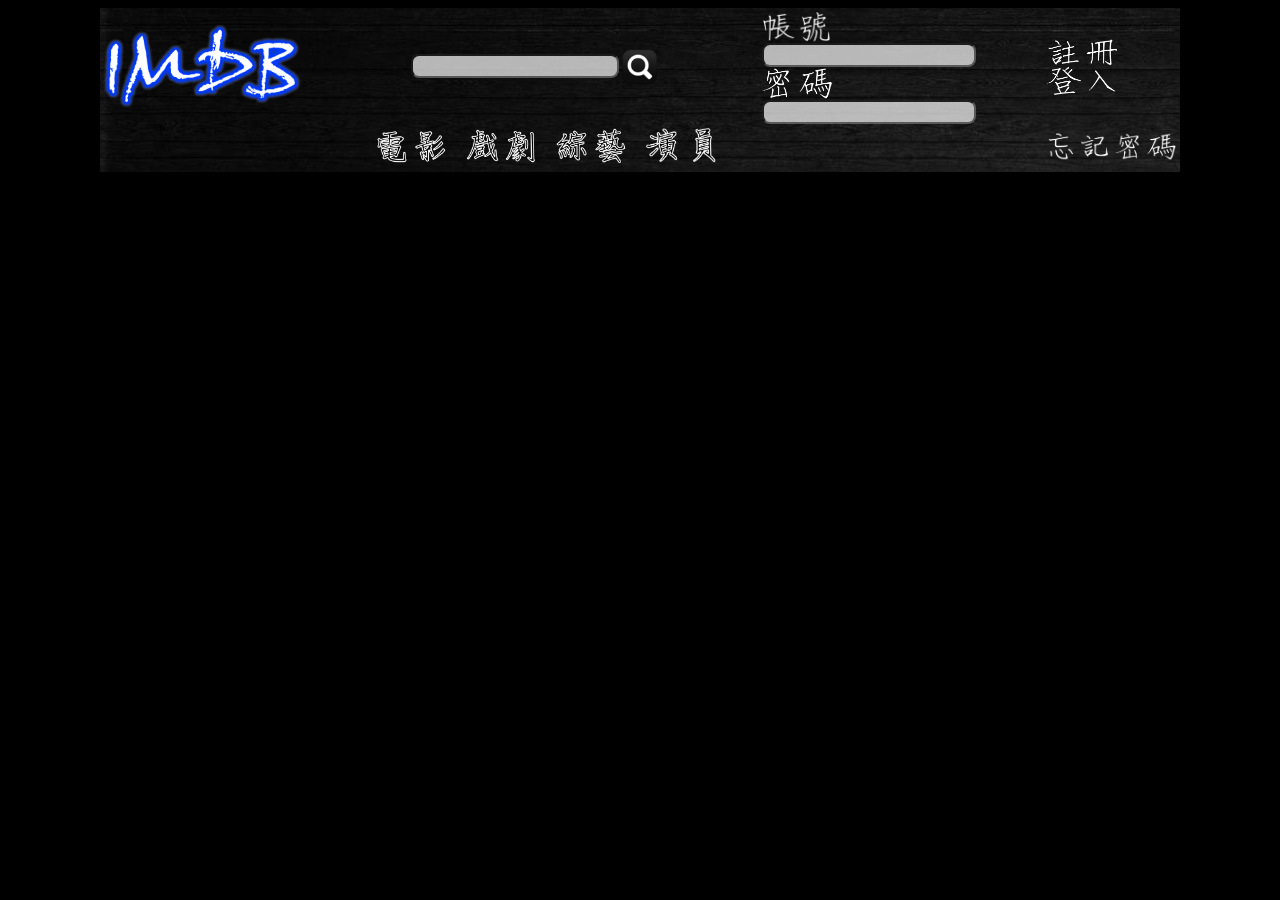
==== index.html @ f68a4082 "init" ====
﻿<!DOCTYPE html>
<html>
	<head>
		<title>IMDB</title>
		<link type="text/css" rel="stylesheet" href="./css/index.css">
	</head>
	<body>
		<div id="main">
			<div id="header">
				<table>
					<tr>
						<td id="logo"><a href="index.html"><img src="PIC/top/logo.png" width="200px" ></a></td>
						<td id="search"><form name="search" action="php/search.php" method="GET"><input type="text" name="search"/><img src="PIC/top/searchbutton.png" onclick="document.search.submit()" width="42px"></form></td>
						<td id="memberlogin">
							<form name="memberlogin" action="php/login.php" method="POST">
								<img src="PIC/top/account.png" width="70px"/><input type="text" name="MEMBER_ACCOUNT"/><br>
								<img src="PIC/top/password.png" width="70px"/><input type="password" name="MEMBER_PASSWORD"><br>
							</form>
						</td>
						<td id="memberlogin2">
							<a href="page/register.html"><img src="PIC/top/register.png" width="70px"></a><br>
							<img src="PIC/top/login.png" onclick="document.memberlogin.submit()" width="70px"><br>
						</td>
					</tr>
					<tr>
						<td></td>
						<td align="center">　
							<a href="page/movie.php" onMouseOut="document.movie.src='PIC/top/movie.png'" onMouseOver="document.movie.src='PIC/top/movie-1.png'"><img src="PIC/top/movie.png" name="movie" width="70px"></a>　
							<a href="page/drama.php" onMouseOut="document.drama.src='PIC/top/drama.png'" onMouseOver="document.drama.src='PIC/top/drama-1.png'"><img src="PIC/top/drama.png" name="drama" width="70px"></a>　
							<a href="page/tvshow.php" onMouseOut="document.tvshow.src='PIC/top/tvshow.png'" onMouseOver="document.tvshow.src='PIC/top/tvshow-1.png'"><img src="PIC/top/tvshow.png" name="tvshow" width="70px"></a>　
							<a href="page/actor.php" onMouseOut="document.actor.src='PIC/top/actor.png'" onMouseOver="document.actor.src='PIC/top/actor-1.png'"><img src="PIC/top/actor.png" name="actor" width="70px"></a>　
						</td>
						<td></td><td><a href="page/forget.html"><img src="PIC/top/forget.png" width="130px"/></a></td>
					</tr>
				</table>
			</div>
			<div id="context">
			
			</div>
		</div>
	</body>
</html>
---- css/index.css ----
body{
	background-color:black;
}
#main {
	position: relative;
	max-width: 1080px;
	margin: auto;
	background-color:black;
}
/*header*/
#header table{
	width:100%;
}

#header {
	background-image:url("../PIC/top/bg.png");
}
#logo {
	width:210px;
}
#search  {
	width:510px;
	text-align:center;
}
#search input{
	border-radius:8px;
	font-family:"微軟正黑體";
	font-size:16px;
	font-weight:bold;
	opacity:0.7;
	width:200px;
}
#search img{
	 vertical-align:middle;
}
#memberlogin {
	width:300px;
	text-align:top;
}
#memberlogin input{
	border-radius:8px;
	font-family:"微軟正黑體";
	font-size:16px;
	font-weight:bold;
	opacity:0.7;
}
#memberlogin img{
	 vertical-align:middle;
}
#memberlogin2 {
	width:60px;
}
#memberlogin2 img{
	 vertical-align:middle;
}
/*context*/
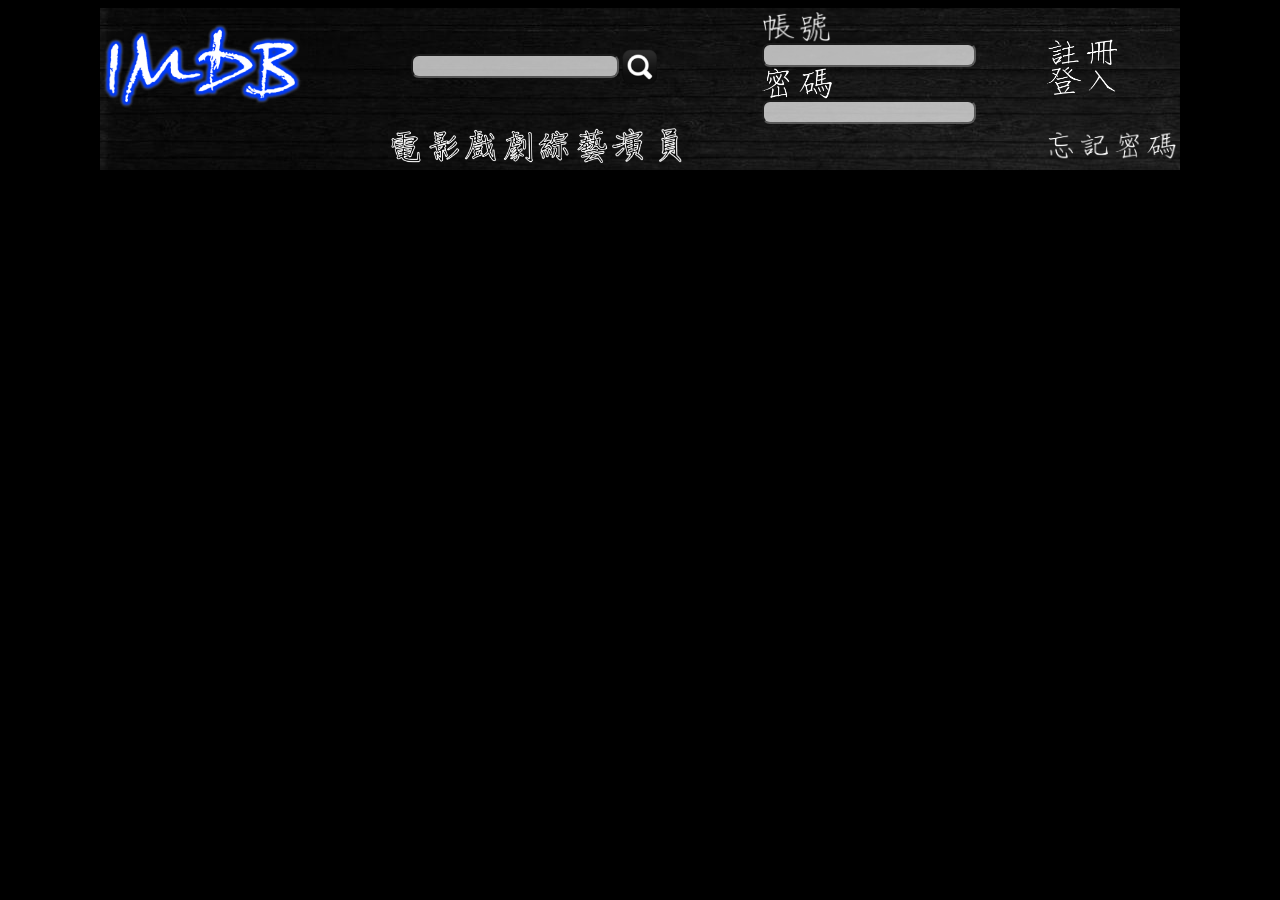
==== commit 8c79bc59: "format is ok" ====
--- a/index.html
+++ b/index.html
@@ -9,12 +9,21 @@
 			<div id="header">
 				<table>
 					<tr>
-						<td id="logo"><a href="index.html"><img src="PIC/top/logo.png" width="200px" ></a></td>
-						<td id="search"><form name="search" action="php/search.php" method="GET"><input type="text" name="search"/><img src="PIC/top/searchbutton.png" onclick="document.search.submit()" width="42px"></form></td>
+						<td id="logo">
+							<a href="index.html"><img src="PIC/top/logo.png" width="200px"></a>
+						</td>
+						<td id="search">
+							<form name="search" action="php/search.php" method="GET">
+								<input type="text" name="search" /><img src="PIC/top/searchbutton.png" onclick="document.search.submit()" width="42px"></form>
+						</td>
 						<td id="memberlogin">
 							<form name="memberlogin" action="php/login.php" method="POST">
-								<img src="PIC/top/account.png" width="70px"/><input type="text" name="MEMBER_ACCOUNT"/><br>
-								<img src="PIC/top/password.png" width="70px"/><input type="password" name="MEMBER_PASSWORD"><br>
+								<img src="PIC/top/account.png" width="70px" />
+								<input type="text" name="MEMBER_ACCOUNT" />
+								<br>
+								<img src="PIC/top/password.png" width="70px" />
+								<input type="password" name="MEMBER_PASSWORD">
+								<br>
 							</form>
 						</td>
 						<td id="memberlogin2">
@@ -24,18 +33,21 @@
 					</tr>
 					<tr>
 						<td></td>
-						<td align="center">　
-							<a href="page/movie.php" onMouseOut="document.movie.src='PIC/top/movie.png'" onMouseOver="document.movie.src='PIC/top/movie-1.png'"><img src="PIC/top/movie.png" name="movie" width="70px"></a>　
-							<a href="page/drama.php" onMouseOut="document.drama.src='PIC/top/drama.png'" onMouseOver="document.drama.src='PIC/top/drama-1.png'"><img src="PIC/top/drama.png" name="drama" width="70px"></a>　
-							<a href="page/tvshow.php" onMouseOut="document.tvshow.src='PIC/top/tvshow.png'" onMouseOver="document.tvshow.src='PIC/top/tvshow-1.png'"><img src="PIC/top/tvshow.png" name="tvshow" width="70px"></a>　
-							<a href="page/actor.php" onMouseOut="document.actor.src='PIC/top/actor.png'" onMouseOver="document.actor.src='PIC/top/actor-1.png'"><img src="PIC/top/actor.png" name="actor" width="70px"></a>　
+						<td align="center">
+							<a href="page/movie.php" onMouseOut="document.movie.src='PIC/top/movie.png'" onMouseOver="document.movie.src='PIC/top/movie-1.png'"><img src="PIC/top/movie.png" name="movie" width="70px"></a>
+							<a href="page/drama.php" onMouseOut="document.drama.src='PIC/top/drama.png'" onMouseOver="document.drama.src='PIC/top/drama-1.png'"><img src="PIC/top/drama.png" name="drama" width="70px"></a>
+							<a href="page/tvshow.php" onMouseOut="document.tvshow.src='PIC/top/tvshow.png'" onMouseOver="document.tvshow.src='PIC/top/tvshow-1.png'"><img src="PIC/top/tvshow.png" name="tvshow" width="70px"></a>
+							<a href="page/actor.php" onMouseOut="document.actor.src='PIC/top/actor.png'" onMouseOver="document.actor.src='PIC/top/actor-1.png'"><img src="PIC/top/actor.png" name="actor" width="70px"></a>
 						</td>
-						<td></td><td><a href="page/forget.html"><img src="PIC/top/forget.png" width="130px"/></a></td>
+						<td></td>
+						<td>
+							<a href="page/forget.html"><img src="PIC/top/forget.png" width="130px" /></a>
+						</td>
 					</tr>
 				</table>
 			</div>
 			<div id="context">
-			
+				
 			</div>
 		</div>
 	</body>
